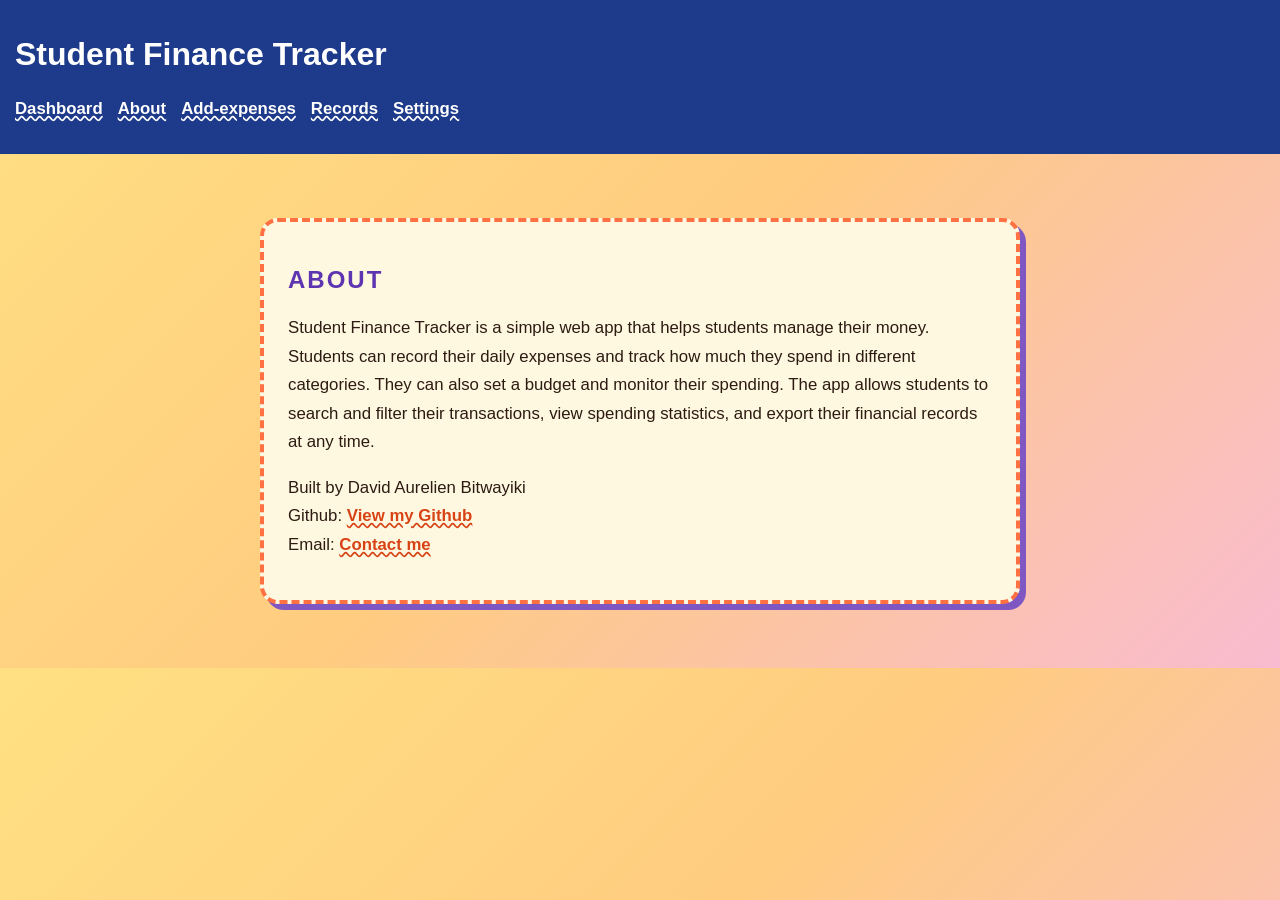
==== about.html @ 6ecde778 "index, about, add-expense, settings, records files modified" ====
<!DOCTYPE html>
<html lang="en">
<head>
    <meta charset="UTF-8">
    <meta name="viewport" content="width=device-width, initial-scale=1.0">
    <title>About | Student Finance Tracker</title>
    <link rel="stylesheet" href="styles/styles/main.css">
    <link rel="stylesheet" href="about.css">
</head>
<body>
    <header>
        <h1>Student Finance Tracker</h1>
        <nav>
            <ul>
                <li><a href="index.html" data-section="dashboard">Dashboard</a></li>
                <li><a href="about.html" data-section="About">About</a></li>
                <li><a href="add-expense.html" data-section="add-expense">Add-expenses</a></li>
                <li><a href="records.html" data-section="records">Records</a></li>
                <li><a href="settings.html" data-section="settings">Settings</a></li>
            </ul>
        </nav>
    </header>
    <main class="about-page">
        <section id="About" class="section active">
            <h2>About</h2>
            <p>Student Finance Tracker is a simple web app that helps students manage their money. Students can record their daily expenses and track how much they spend in different categories. They can also set a budget and monitor their spending. The app allows students to search and filter their transactions, view spending statistics, and export their financial records at any time.</p>
            <p>
                Built by David Aurelien Bitwayiki<br>
                Github: <a href="https://github.com/david-aurel-lenoir" target="_blank">View my Github</a><br>
                Email: <a href="mailto:aureldavidbutare@gmail.com">Contact me</a>
            </p>
        </section>
    </main>
</body>
</html>
---- styles/styles/main.css ----
body {
  font-family: Arial, sans-serif;
  background: #f2f2f2;
  margin: 0;
}

.skip-link {
  position: absolute;
  left: -999px;
}
.skip-link:focus {
  left: 10px;
  top: 10px;
  background: white;
}

header {
  background: #1e3a8a;
  color: white;
  padding: 15px;
}

nav ul {
  list-style: none;
  padding: 0;
  display: flex;
  gap: 15px;
}
nav a {
  color: white;
}

main {
  max-width: 800px;
  margin: 20px auto;
  padding: 0 15px;
}

.section {
  display: none;
  background: white;
  padding: 20px;
}
.section.active {
  display: block;
}

label {
  display: block;
  margin-top: 10px;
}
input, select {
  width: 100%;
  padding: 7px;
}

button, .button {
  background: #6a6c70;
  color: white;
  border: none;
  padding: 8px 14px;
  cursor: pointer;
}
.secondary {
  background: #bbb;
  color: black;
}

.error {
  color: rgb(87, 84, 84);
}
.status {
  color: rgb(159, 163, 159);
}

:focus-visible {
  outline: 3px solid rgb(134, 133, 129);
}
---- about.css ----
body {
  margin: 0;
  font-family: "Comic Sans MS", "Trebuchet MS", sans-serif;
  background: linear-gradient(135deg, #ffe082, #ffcc80, #f8bbd0);
  color: #2d1b12;
}

.about-page {
  max-width: 760px;
  margin: 40px auto;
  padding: 24px;
}

.section {
  background: #fff8e1;
  border: 4px dashed #ff7043;
  border-radius: 18px;
  box-shadow: 6px 6px 0 #7e57c2;
  padding: 24px;
}

h2 {
  color: #5e35b1;
  text-transform: uppercase;
  letter-spacing: 2px;
}

p, a {
  font-size: 1.05rem;
  line-height: 1.7;
}

a {
  color: #d84315;
  font-weight: bold;
  text-decoration: underline wavy;
}
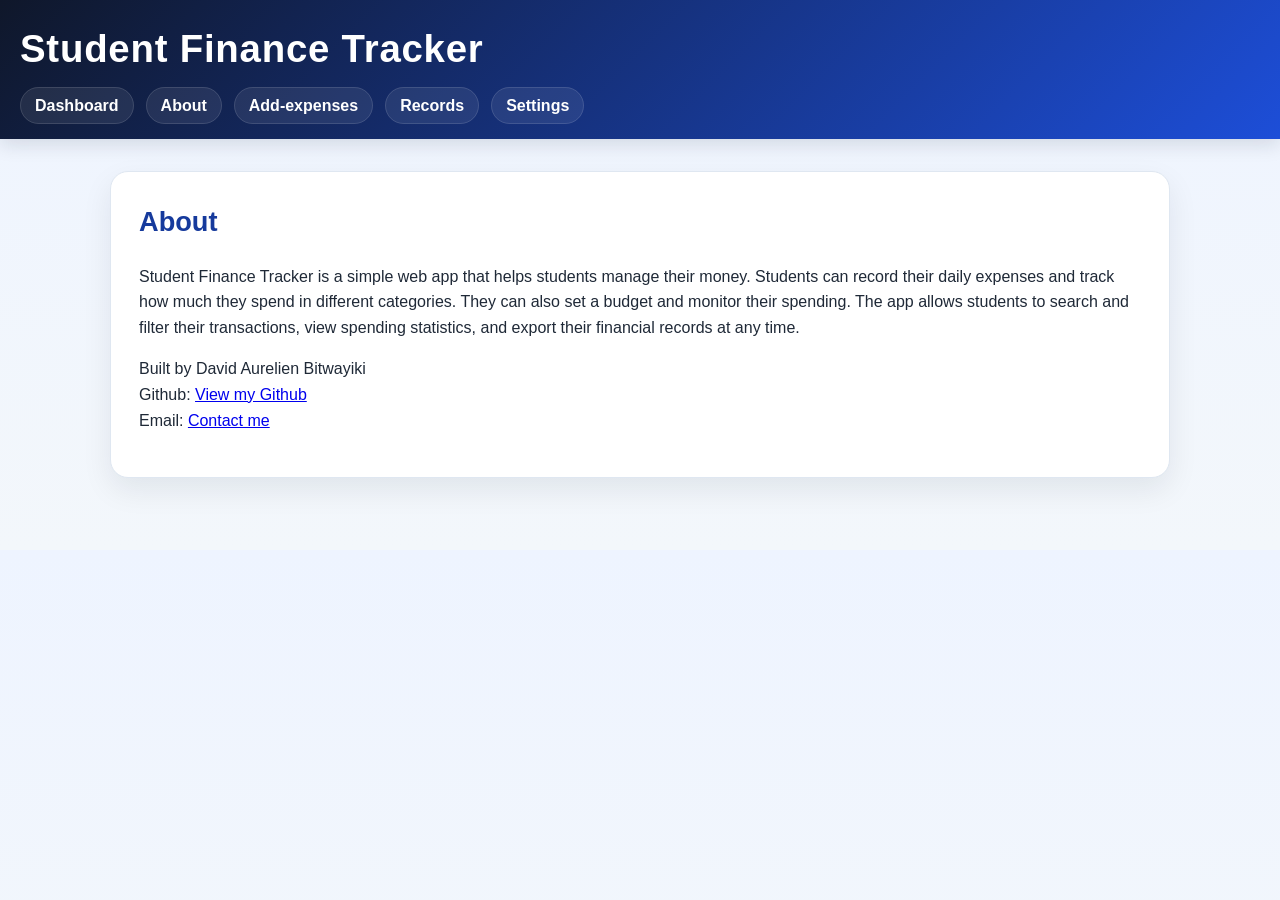
==== commit 1ebfbbda: "main.css file updated, about.html file updated and about.css file deleted" ====
--- a/about.html
+++ b/about.html
@@ -5,7 +5,6 @@
     <meta name="viewport" content="width=device-width, initial-scale=1.0">
     <title>About | Student Finance Tracker</title>
     <link rel="stylesheet" href="styles/styles/main.css">
-    <link rel="stylesheet" href="about.css">
 </head>
 <body>
     <header>
--- a/styles/styles/main.css
+++ b/styles/styles/main.css
@@ -1,78 +1,287 @@
+:root {
+  --bg: #f3f7fb;
+  --panel: #ffffff;
+  --panel-alt: #f8fbff;
+  --primary: #1d4ed8;
+  --primary-dark: #163a9c;
+  --text: #1f2937;
+  --muted: #6b7280;
+  --border: #dfe7f1;
+  --success: #166534;
+  --danger: #b91c1c;
+  --shadow: 0 12px 30px rgba(15, 23, 42, 0.08);
+}
+
+* { box-sizing: border-box; }
+
 body {
-  font-family: Arial, sans-serif;
-  background: #f2f2f2;
   margin: 0;
+  font-family: "Segoe UI", Tahoma, Geneva, Verdana, sans-serif;
+  background: linear-gradient(180deg, #eef4ff 0%, var(--bg) 100%);
+  color: var(--text);
+  line-height: 1.6;
 }
 
 .skip-link {
   position: absolute;
   left: -999px;
 }
+
 .skip-link:focus {
-  left: 10px;
-  top: 10px;
-  background: white;
+  left: 20px;
+  top: 20px;
+  background: #fff;
+  padding: 8px 12px;
+  border-radius: 8px;
+  z-index: 100;
 }
 
 header {
-  background: #1e3a8a;
-  color: white;
-  padding: 15px;
+  background: linear-gradient(135deg, #0f172a, var(--primary));
+  color: #fff;
+  padding: 18px 20px 20px;
+  box-shadow: 0 6px 18px rgba(15, 23, 42, 0.12);
+}
+
+header h1 {
+  margin: 0 0 14px;
+  font-size: clamp(1.8rem, 3vw, 2.5rem);
+  letter-spacing: 0.02em;
 }
 
 nav ul {
   list-style: none;
+  display: flex;
+  flex-wrap: wrap;
+  gap: 12px;
   padding: 0;
-  display: flex;
-  gap: 15px;
-}
+  margin: 0;
+}
+
 nav a {
-  color: white;
+  color: #fff;
+  text-decoration: none;
+  background: rgba(255, 255, 255, 0.08);
+  border: 1px solid rgba(255, 255, 255, 0.12);
+  padding: 9px 14px;
+  border-radius: 999px;
+  transition: 0.2s ease;
+  font-weight: 600;
+}
+
+nav a:hover,
+nav a:focus-visible {
+  background: rgba(255, 255, 255, 0.18);
+  transform: translateY(-1px);
 }
 
 main {
-  max-width: 800px;
-  margin: 20px auto;
-  padding: 0 15px;
+  max-width: 1100px;
+  margin: 32px auto;
+  padding: 0 20px 40px;
 }
 
 .section {
   display: none;
-  background: white;
-  padding: 20px;
-}
+  background: var(--panel);
+  border: 1px solid var(--border);
+  border-radius: 18px;
+  box-shadow: var(--shadow);
+  padding: 28px;
+}
+
 .section.active {
   display: block;
 }
 
+h2 {
+  margin-top: 0;
+  margin-bottom: 20px;
+  color: var(--primary-dark);
+  font-size: clamp(1.7rem, 2vw, 2.2rem);
+}
+
+.stats-grid {
+  display: grid;
+  grid-template-columns: repeat(auto-fit, minmax(180px, 1fr));
+  gap: 18px;
+  margin: 24px 0;
+}
+
+.stat-card {
+  background: var(--panel-alt);
+  border: 1px solid var(--border);
+  border-left: 5px solid var(--primary);
+  border-radius: 14px;
+  padding: 20px;
+}
+
+.stat-card h3 {
+  margin: 0 0 10px;
+  color: var(--muted);
+  font-size: 0.96rem;
+  font-weight: 700;
+  text-transform: uppercase;
+  letter-spacing: 0.04em;
+}
+
+.stat-value {
+  margin: 0;
+  font-size: 1.8rem;
+  font-weight: 700;
+  color: var(--text);
+}
+
+.budget-indicator,
+.chart-container,
+.records-controls,
+.form-group {
+  margin-top: 24px;
+}
+
+.progress-bar {
+  width: 100%;
+  height: 14px;
+  background: #e5e7eb;
+  border-radius: 999px;
+  overflow: hidden;
+  margin-top: 12px;
+}
+
+.progress {
+  height: 100%;
+  width: 0;
+  background: linear-gradient(90deg, #22c55e, #84cc16);
+  border-radius: inherit;
+  transition: width 0.3s ease;
+}
+
+.chart {
+  display: flex;
+  align-items: flex-end;
+  gap: 10px;
+  height: 180px;
+  padding-top: 12px;
+}
+
+.chart-bar {
+  flex: 1;
+  min-height: 30px;
+  border-radius: 10px 10px 0 0;
+  background: linear-gradient(180deg, #60a5fa, #1d4ed8);
+}
+
 label {
   display: block;
-  margin-top: 10px;
-}
-input, select {
+  margin-top: 14px;
+  margin-bottom: 8px;
+  font-weight: 600;
+  color: #374151;
+}
+
+input,
+select {
   width: 100%;
-  padding: 7px;
-}
-
-button, .button {
-  background: #6a6c70;
-  color: white;
+  padding: 10px 12px;
+  border: 1px solid var(--border);
+  border-radius: 10px;
+  font: inherit;
+  background: #fff;
+  color: var(--text);
+}
+
+input:focus,
+select:focus {
+  outline: 3px solid rgba(29, 78, 216, 0.15);
+  border-color: var(--primary);
+}
+
+button,
+.button {
+  display: inline-flex;
+  align-items: center;
+  justify-content: center;
   border: none;
-  padding: 8px 14px;
+  border-radius: 10px;
+  background: var(--primary);
+  color: #fff;
+  padding: 10px 16px;
+  font: inherit;
+  font-weight: 600;
   cursor: pointer;
-}
+  transition: 0.2s ease;
+}
+
+button:hover,
+.button:hover {
+  background: var(--primary-dark);
+}
+
 .secondary {
-  background: #bbb;
-  color: black;
+  background: #e5e7eb;
+  color: var(--text);
+}
+
+.secondary:hover {
+  background: #d1d5db;
+}
+
+.actions {
+  display: flex;
+  flex-wrap: wrap;
+  gap: 12px;
+  margin-top: 18px;
 }
 
 .error {
-  color: rgb(87, 84, 84);
-}
+  display: block;
+  min-height: 18px;
+  color: var(--danger);
+  font-size: 0.88rem;
+  margin-top: 4px;
+}
+
 .status {
-  color: rgb(159, 163, 159);
+  color: var(--success);
+  margin-top: 14px;
+  font-weight: 600;
+}
+
+.table-wrapper {
+  overflow-x: auto;
+  margin-top: 18px;
+}
+
+table {
+  width: 100%;
+  border-collapse: collapse;
+  background: #fff;
+  border: 1px solid var(--border);
+  border-radius: 12px;
+  overflow: hidden;
+}
+
+th,
+td {
+  padding: 12px 14px;
+  border-bottom: 1px solid var(--border);
+  text-align: left;
+}
+
+th {
+  background: #f3f7ff;
+  color: var(--primary-dark);
+  font-size: 0.88rem;
+  text-transform: uppercase;
+  letter-spacing: 0.04em;
+}
+
+#import-file {
+  display: none;
 }
 
 :focus-visible {
-  outline: 3px solid rgb(134, 133, 129);
-}
+  outline: 3px solid rgba(29, 78, 216, 0.25);
+  outline-offset: 2px;
+}
+
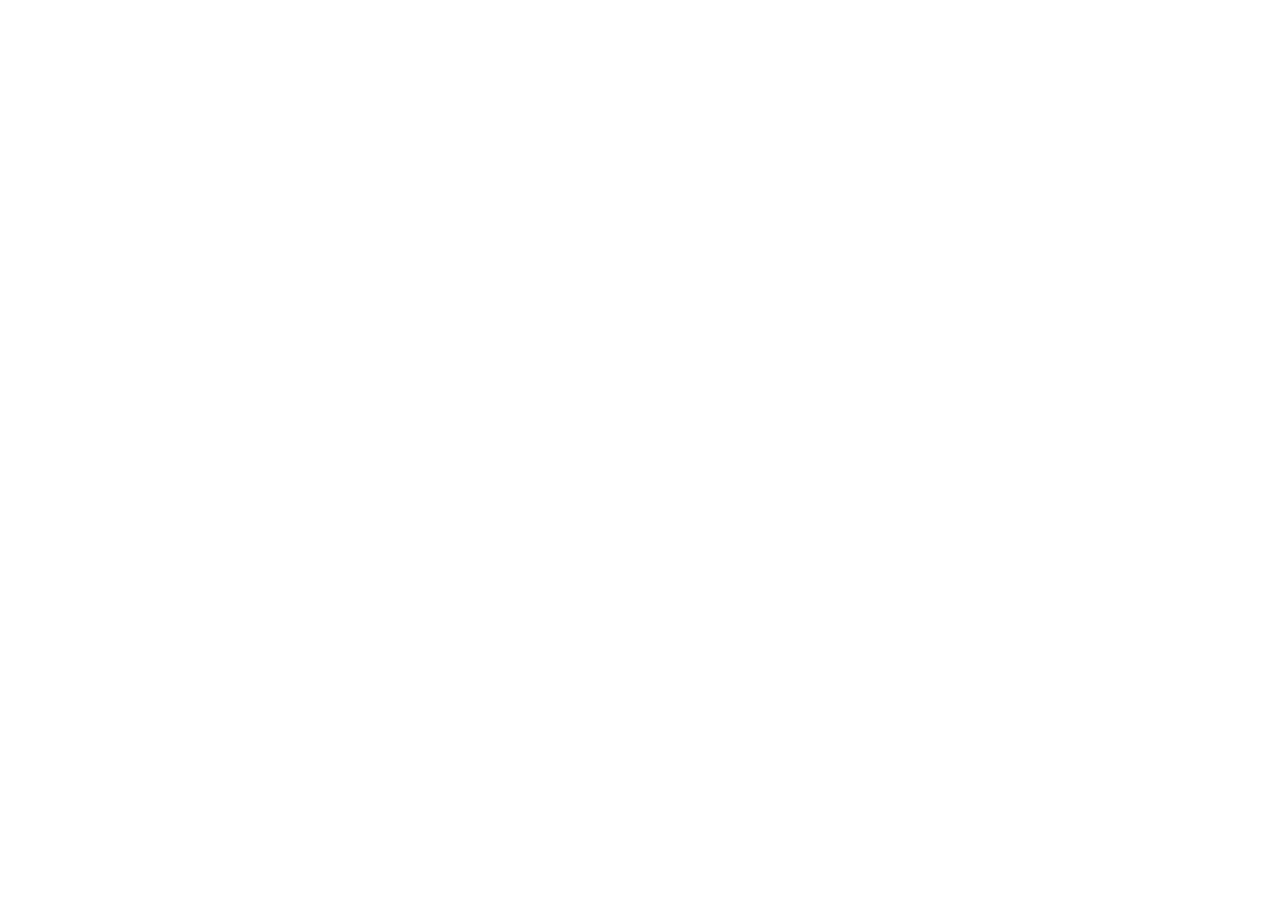
==== commit 8fc8ee59: "about.html created, html basics" ====
--- a/about.html
+++ b/about.html
@@ -7,28 +7,5 @@
     <link rel="stylesheet" href="styles/styles/main.css">
 </head>
 <body>
-    <header>
-        <h1>Student Finance Tracker</h1>
-        <nav>
-            <ul>
-                <li><a href="index.html" data-section="dashboard">Dashboard</a></li>
-                <li><a href="about.html" data-section="About">About</a></li>
-                <li><a href="add-expense.html" data-section="add-expense">Add-expenses</a></li>
-                <li><a href="records.html" data-section="records">Records</a></li>
-                <li><a href="settings.html" data-section="settings">Settings</a></li>
-            </ul>
-        </nav>
-    </header>
-    <main class="about-page">
-        <section id="About" class="section active">
-            <h2>About</h2>
-            <p>Student Finance Tracker is a simple web app that helps students manage their money. Students can record their daily expenses and track how much they spend in different categories. They can also set a budget and monitor their spending. The app allows students to search and filter their transactions, view spending statistics, and export their financial records at any time.</p>
-            <p>
-                Built by David Aurelien Bitwayiki<br>
-                Github: <a href="https://github.com/david-aurel-lenoir" target="_blank">View my Github</a><br>
-                Email: <a href="mailto:aureldavidbutare@gmail.com">Contact me</a>
-            </p>
-        </section>
-    </main>
 </body>
 </html>
--- a/styles/styles/main.css
+++ b/styles/styles/main.css
@@ -35,7 +35,6 @@
   border-radius: 8px;
   z-index: 100;
 }
-
 header {
   background: linear-gradient(135deg, #0f172a, var(--primary));
   color: #fff;
@@ -57,7 +56,6 @@
   padding: 0;
   margin: 0;
 }
-
 nav a {
   color: #fff;
   text-decoration: none;
@@ -89,7 +87,6 @@
   box-shadow: var(--shadow);
   padding: 28px;
 }
-
 .section.active {
   display: block;
 }
@@ -115,7 +112,6 @@
   border-radius: 14px;
   padding: 20px;
 }
-
 .stat-card h3 {
   margin: 0 0 10px;
   color: var(--muted);
@@ -147,7 +143,6 @@
   overflow: hidden;
   margin-top: 12px;
 }
-
 .progress {
   height: 100%;
   width: 0;
@@ -189,7 +184,6 @@
   background: #fff;
   color: var(--text);
 }
-
 input:focus,
 select:focus {
   outline: 3px solid rgba(29, 78, 216, 0.15);
@@ -221,7 +215,6 @@
   background: #e5e7eb;
   color: var(--text);
 }
-
 .secondary:hover {
   background: #d1d5db;
 }
@@ -251,7 +244,6 @@
   overflow-x: auto;
   margin-top: 18px;
 }
-
 table {
   width: 100%;
   border-collapse: collapse;
@@ -283,5 +275,4 @@
 :focus-visible {
   outline: 3px solid rgba(29, 78, 216, 0.25);
   outline-offset: 2px;
-}
-
+}
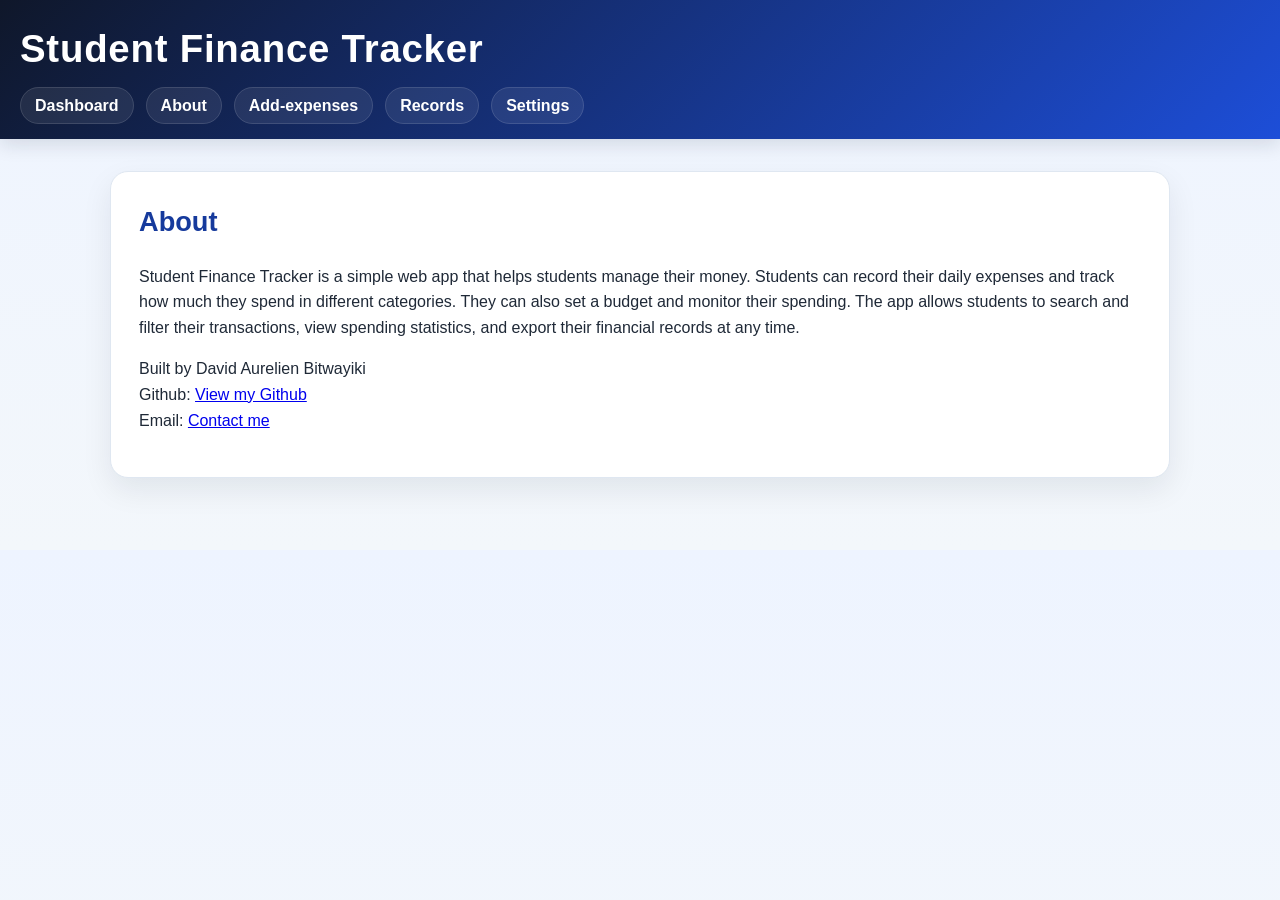
==== commit 4d9a7d1b: "app description, contact infos, M2 done" ====
--- a/about.html
+++ b/about.html
@@ -7,5 +7,28 @@
     <link rel="stylesheet" href="styles/styles/main.css">
 </head>
 <body>
+    <header>
+        <h1>Student Finance Tracker</h1>
+        <nav>
+            <ul>
+                <li><a href="index.html" data-section="dashboard">Dashboard</a></li>
+                <li><a href="about.html" data-section="About">About</a></li>
+                <li><a href="add-expense.html" data-section="add-expense">Add-expenses</a></li>
+                <li><a href="records.html" data-section="records">Records</a></li>
+                <li><a href="settings.html" data-section="settings">Settings</a></li>
+            </ul>
+        </nav>
+    </header>
+    <main class="about-page">
+        <section id="About" class="section active">
+            <h2>About</h2>
+            <p>Student Finance Tracker is a simple web app that helps students manage their money. Students can record their daily expenses and track how much they spend in different categories. They can also set a budget and monitor their spending. The app allows students to search and filter their transactions, view spending statistics, and export their financial records at any time.</p>
+            <p>
+                Built by David Aurelien Bitwayiki<br>
+                Github: <a href="https://github.com/david-aurel-lenoir" target="_blank">View my Github</a><br>
+                Email: <a href="mailto:aureldavidbutare@gmail.com">Contact me</a>
+            </p>
+        </section>
+    </main>
 </body>
 </html>
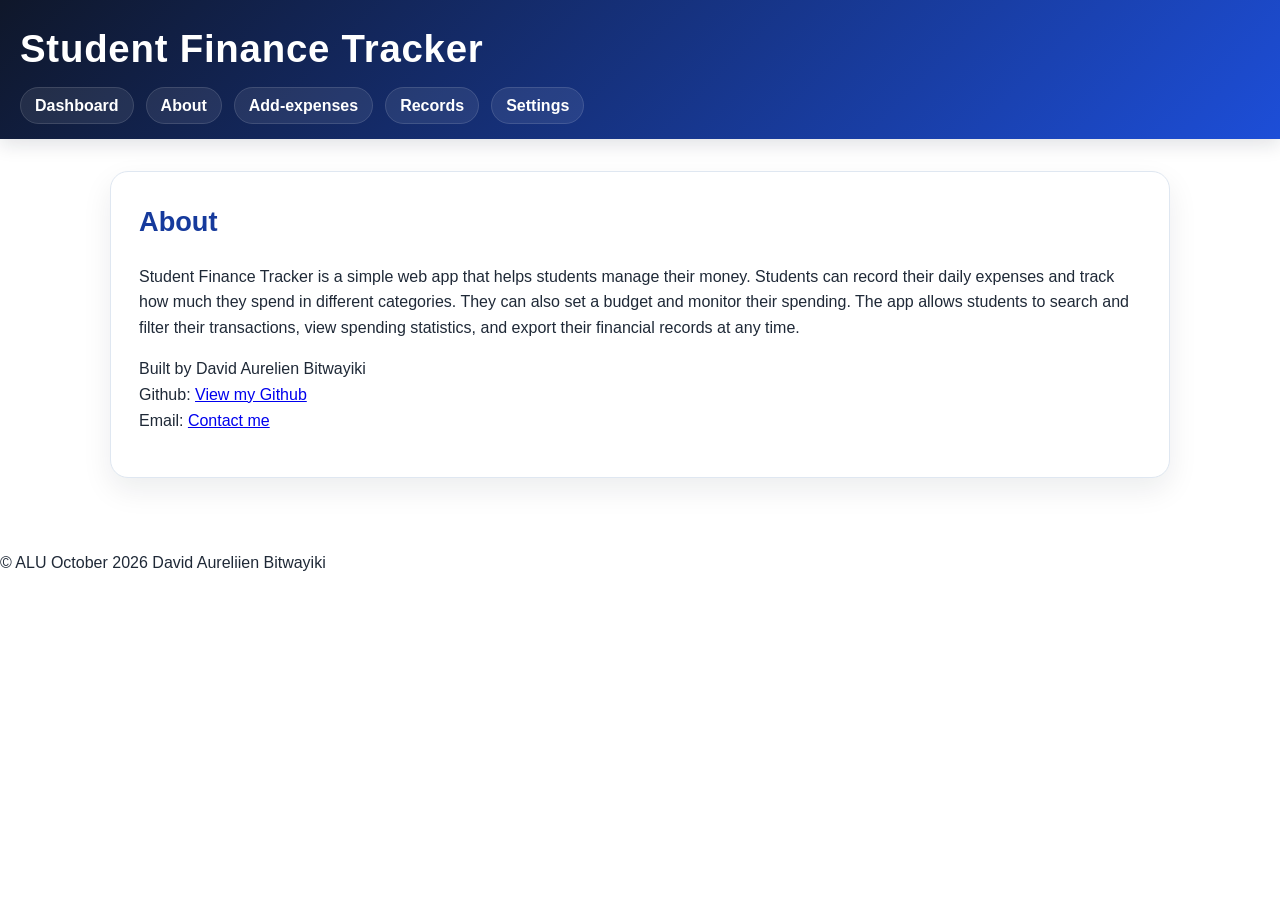
==== commit 55c58bd5: "footer added , and go to main content link added" ====
--- a/about.html
+++ b/about.html
@@ -4,9 +4,10 @@
     <meta charset="UTF-8">
     <meta name="viewport" content="width=device-width, initial-scale=1.0">
     <title>About | Student Finance Tracker</title>
-    <link rel="stylesheet" href="styles/styles/main.css">
+    <link rel="stylesheet" href="styles/main.css">
 </head>
 <body>
+    <a href="#main-content" class="skip-link">Go to main content</a>
     <header>
         <h1>Student Finance Tracker</h1>
         <nav>
@@ -19,7 +20,7 @@
             </ul>
         </nav>
     </header>
-    <main class="about-page">
+    <main id="main-content" class="about-page" tabindex="-1">
         <section id="About" class="section active">
             <h2>About</h2>
             <p>Student Finance Tracker is a simple web app that helps students manage their money. Students can record their daily expenses and track how much they spend in different categories. They can also set a budget and monitor their spending. The app allows students to search and filter their transactions, view spending statistics, and export their financial records at any time.</p>
@@ -30,5 +31,9 @@
             </p>
         </section>
     </main>
+    <footer>
+        <p>©  ALU October 2026 David Aureliien Bitwayiki</p>
+    </footer>
+    <script src="scripts/main.js"></script>
 </body>
 </html>
--- a/styles/main.css
+++ b/styles/main.css
@@ -0,0 +1,262 @@
+:root {
+  --bg: #f3f7fb;
+  --panel: #ffffff;
+  --panel-alt: #f8fbff;
+  --primary: #1d4ed8;
+  --primary-dark: #163a9c;
+  --text: #1f2937;
+  --muted: #6b7280;
+  --border: #dfe7f1;
+  --sucess: #166534;
+  --danger: #b91c1c;
+  --shadow: 0 12px 30px rgba(15,23,42,0.08);
+}
+
+*{box-sizing: border-box;}
+
+body{
+  margin: 0;
+  font-family: "segeo UI", Tahoma, Geneva, Verdana, sans-serif;
+  background: linear-gradient(180deg, #eef4ff 0%, var(--bf) 100%);
+  color: var(--text);
+  line-height: 1.6;
+}
+
+.skip-link {
+  position: absolute;
+  left: -999px;
+}
+
+.skip-link:focus {
+  left: 20px;
+  top: 20px;
+  background: #fff;
+  padding:8px 12px;
+  border-radius: 8px;
+  z-index: 100;
+}
+header {
+  background: linear-gradient(135deg, #0f172a, var(--primary));
+  color: #fff;
+  padding: 18px 20px 20px;
+  box-shadow: 0 6px 18px rgba(15,23,42,0.12);
+}
+
+header h1 {
+  margin: 0 0 14px;
+  font-size: clamp(1.8rem, 3vw, 2.5rem);
+  letter-spacing: 0.02em;
+}
+
+nav ul { 
+  list-style: none;
+  display: flex;
+  flex-wrap: wrap;
+  gap: 12px;
+  padding: 0;
+  margin: 0;
+}
+nav a {
+  color: #fff;
+  text-decoration: none;
+  background: rgba(255, 255, 255, 0.08);
+  border: 1px solid rgba(255, 255, 255, 0.12);
+  padding: 9px 14px;
+  border-radius: 999px;
+  transition: 0.2s ease;
+  font-weight: 600;
+}
+
+nav a:hover,
+nav a:focus-visible {
+  background: rgba(255, 255, 255, 0.18);
+  transform: translateY(-1px);
+}
+
+main {
+  max-width: 1100px;
+  margin: 32px auto;
+  padding: 0 20px 40px;
+}
+
+.section {
+  display: none;
+  background: var(--panel);
+  border: 1px solid var(--border);
+  border-radius: 18px;
+  box-shadow: var(--shadow);
+  padding: 28px;
+}
+.section.active {
+  display: block;
+}
+
+h2 {
+  margin-top: 0;
+  margin-bottom: 20px;
+  color: var(--primary-dark);
+  font-size: clamp(1.7rem, 2vw, 2.2rem);
+}
+
+.stats-grid {
+  display: grid;
+  grid-template-columns: repeat(auto-fit, minmax(180px, 1fr));
+  gap: 18px;
+  margin: 24px 0;
+}
+
+.stat-card {
+  background: var(--panel-alt);
+  border: 1px solid var(--border);
+  border-left: 5px solid var(--primary);
+  border-radius: 14px;
+  padding: 20px;
+}
+.stat-card h3 {
+  margin: 0 0 10px;
+  color: var(--muted);
+  font-size: 0.96rem;
+  font-weight: 700;
+  text-transform: uppercase;
+  letter-spacing: 0.04em;
+}
+
+.stat-value {
+  margin: 0;
+  font-size: 1.8rem;
+  font-weight: 700;
+  color: var(--text);
+}
+
+.budget-indicator,
+.records-controls,
+.form-group {
+  margin-top: 24px;
+}
+
+.progress-bar {
+  width: 100%;
+  height: 14px;
+  background: #e5e7eb;
+  border-radius: 999px;
+  overflow: hidden;
+  margin-top: 12px;
+}
+.progress {
+  height: 100%;
+  width: 0;
+  background: linear-gradient(90deg, #22c55e, #84cc16);
+  border-radius: inherit;
+  transition: width 0.3s ease;
+}
+
+label {
+  display: block;
+  margin-top: 14px;
+  margin-bottom: 8px;
+  font-weight: 600;
+  color: #374151;
+}
+
+input,
+select {
+  width: 100%;
+  padding: 10px 12px;
+  border: 1px solid var(--border);
+  border-radius: 10px;
+  font: inherit;
+  background: #fff;
+  color: var(--text);
+}
+input:focus,
+select:focus {
+  outline: 3px solid rgba(29, 78, 216, 0.15);
+  border-color: var(--primary);
+}
+
+button,
+.button {
+  display: inline-flex;
+  align-items: center;
+  justify-content: center;
+  border: none;
+  border-radius: 10px;
+  background: var(--primary);
+  color: #fff;
+  padding: 10px 16px;
+  font: inherit;
+  font-weight: 600;
+  cursor: pointer;
+  transition: 0.2s ease;
+}
+
+button:hover,
+.button:hover {
+  background: var(--primary-dark);
+}
+
+.secondary {
+  background: #e5e7eb;
+  color: var(--text);
+}
+.secondary:hover {
+  background: #d1d5db;
+}
+
+.actions {
+  display: flex;
+  flex-wrap: wrap;
+  gap: 12px;
+  margin-top: 18px;
+}
+
+.error {
+  display: block;
+  min-height: 18px;
+  color: var(--danger);
+  font-size: 0.88rem;
+  margin-top: 4px;
+}
+
+.status {
+  color: var(--success);
+  margin-top: 14px;
+  font-weight: 600;
+}
+
+.table-wrapper {
+  overflow-x: auto;
+  margin-top: 18px;
+}
+table {
+  width: 100%;
+  border-collapse: collapse;
+  background: #fff;
+  border: 1px solid var(--border);
+  border-radius: 12px;
+  overflow: hidden;
+}
+
+th,
+td {
+  padding: 12px 14px;
+  border-bottom: 1px solid var(--border);
+  text-align: left;
+}
+
+th {
+  background: #f3f7ff;
+  color: var(--primary-dark);
+  font-size: 0.88rem;
+  text-transform: uppercase;
+  letter-spacing: 0.04em;
+}
+
+#import-file {
+  display: none;
+}
+
+:focus-visible {
+  outline: 3px solid rgba(29, 78, 216, 0.25);
+  outline-offset: 2px;
+}
